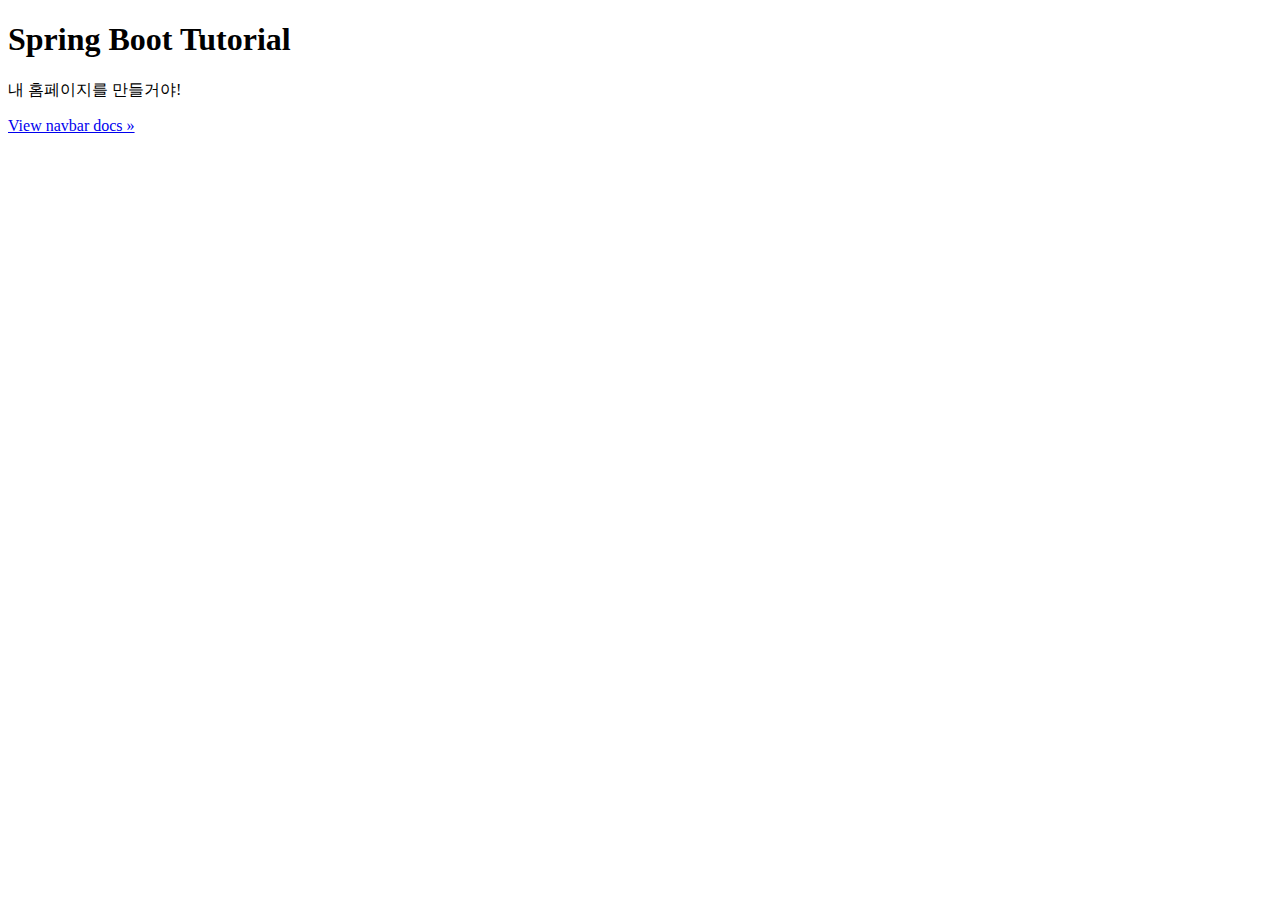
==== src/main/resources/templates/index.html @ 6163d4d1 "layout 구성" ====
<!doctype html>
<html xmlns:th="http://www.thymeleaf.org">
  <head th:replace="fragments/common :: head('Hello, Spring Boot!')">
    <!-- Required meta tags -->
    <meta charset="utf-8">
    <meta name="viewport" content="width=device-width, initial-scale=1">

    <!-- Bootstrap CSS -->
    <link href="https://cdn.jsdelivr.net/npm/bootstrap@5.1.3/dist/css/bootstrap.min.css" rel="stylesheet" integrity="sha384-1BmE4kWBq78iYhFldvKuhfTAU6auU8tT94WrHftjDbrCEXSU1oBoqyl2QvZ6jIW3" crossorigin="anonymous">

    <title>Hello, Spring Boot!</title>
  </head>
  <body>
    <nav class="navbar navbar-expand-md navbar-dark bg-dark mb-4" th:replace="fragments/common :: menu('home')">
      <!-- <div class="container-fluid">
        <a class="navbar-brand" href="#">Spring Boot Tutorial</a>
        <button class="navbar-toggler" type="button" data-bs-toggle="collapse" data-bs-target="#navbarCollapse" aria-controls="navbarCollapse" aria-expanded="false" aria-label="Toggle navigation">
          <span class="navbar-toggler-icon"></span>
        </button>
        <div class="collapse navbar-collapse" id="navbarCollapse">
          <ul class="navbar-nav me-auto mb-2 mb-md-0">
            <li class="nav-item">
              <a class="nav-link active" aria-current="page" href="#">홈</a>
            </li>
            <li class="nav-item">
              <a class="nav-link" href="#">게시판</a>
            </li>
            <!-- <li class="nav-item">
              <a class="nav-link disabled">Disabled</a>
            </li>
          </ul>
          <!-- <form class="d-flex">
            <input class="form-control me-2" type="search" placeholder="Search" aria-label="Search">
            <button class="btn btn-outline-success" type="submit">Search</button>
          </form>
        </div>
      </div> -->
    </nav>
    
    <main class="container">
      <div class="bg-light p-5 rounded">
        <h1>Spring Boot Tutorial</h1>
        <p class="lead">내 홈페이지를 만들거야!</p>
        <a class="btn btn-lg btn-primary" href="/docs/5.1/components/navbar/" role="button">View navbar docs &raquo;</a>
      </div>
    </main>

    <!-- Optional JavaScript; choose one of the two! -->

    <!-- Option 1: Bootstrap Bundle with Popper -->
    <script src="https://cdn.jsdelivr.net/npm/bootstrap@5.1.3/dist/js/bootstrap.bundle.min.js" integrity="sha384-ka7Sk0Gln4gmtz2MlQnikT1wXgYsOg+OMhuP+IlRH9sENBO0LRn5q+8nbTov4+1p" crossorigin="anonymous"></script>

    <!-- Option 2: Separate Popper and Bootstrap JS -->
    <!--
    <script src="https://cdn.jsdelivr.net/npm/@popperjs/core@2.10.2/dist/umd/popper.min.js" integrity="sha384-7+zCNj/IqJ95wo16oMtfsKbZ9ccEh31eOz1HGyDuCQ6wgnyJNSYdrPa03rtR1zdB" crossorigin="anonymous"></script>
    <script src="https://cdn.jsdelivr.net/npm/bootstrap@5.1.3/dist/js/bootstrap.min.js" integrity="sha384-QJHtvGhmr9XOIpI6YVutG+2QOK9T+ZnN4kzFN1RtK3zEFEIsxhlmWl5/YESvpZ13" crossorigin="anonymous"></script>
    -->
  </body>
</html>
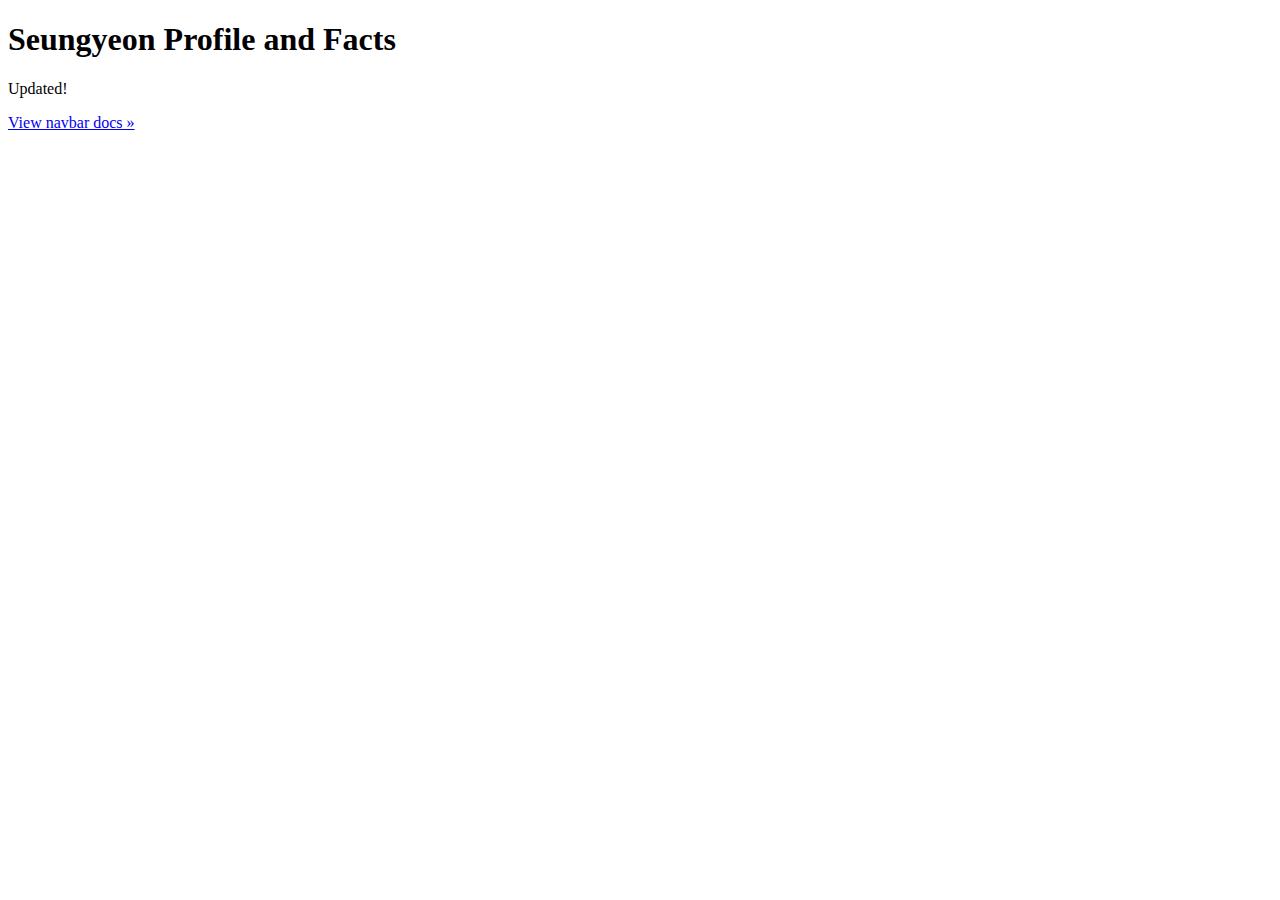
==== commit 39ac5c9b: "login" ====
--- a/src/main/resources/templates/index.html
+++ b/src/main/resources/templates/index.html
@@ -1,6 +1,6 @@
 <!doctype html>
 <html xmlns:th="http://www.thymeleaf.org">
-  <head th:replace="fragments/common :: head('Hello, Spring Boot!')">
+  <head th:replace="fragments/common :: head('Seungyeon kweon')">
     <!-- Required meta tags -->
     <meta charset="utf-8">
     <meta name="viewport" content="width=device-width, initial-scale=1">
@@ -8,7 +8,7 @@
     <!-- Bootstrap CSS -->
     <link href="https://cdn.jsdelivr.net/npm/bootstrap@5.1.3/dist/css/bootstrap.min.css" rel="stylesheet" integrity="sha384-1BmE4kWBq78iYhFldvKuhfTAU6auU8tT94WrHftjDbrCEXSU1oBoqyl2QvZ6jIW3" crossorigin="anonymous">
 
-    <title>Hello, Spring Boot!</title>
+    <title>Seungyeon Profile and Facts</title>
   </head>
   <body>
     <nav class="navbar navbar-expand-md navbar-dark bg-dark mb-4" th:replace="fragments/common :: menu('home')">
@@ -25,11 +25,11 @@
             <li class="nav-item">
               <a class="nav-link" href="#">게시판</a>
             </li>
-            <!-- <li class="nav-item">
+            <li class="nav-item">
               <a class="nav-link disabled">Disabled</a>
             </li>
           </ul>
-          <!-- <form class="d-flex">
+          <form class="d-flex">
             <input class="form-control me-2" type="search" placeholder="Search" aria-label="Search">
             <button class="btn btn-outline-success" type="submit">Search</button>
           </form>
@@ -39,21 +39,11 @@
     
     <main class="container">
       <div class="bg-light p-5 rounded">
-        <h1>Spring Boot Tutorial</h1>
-        <p class="lead">내 홈페이지를 만들거야!</p>
+        <h1>Seungyeon Profile and Facts</h1>
+        <p class="lead">Updated!</p>
         <a class="btn btn-lg btn-primary" href="/docs/5.1/components/navbar/" role="button">View navbar docs &raquo;</a>
       </div>
     </main>
-
-    <!-- Optional JavaScript; choose one of the two! -->
-
-    <!-- Option 1: Bootstrap Bundle with Popper -->
     <script src="https://cdn.jsdelivr.net/npm/bootstrap@5.1.3/dist/js/bootstrap.bundle.min.js" integrity="sha384-ka7Sk0Gln4gmtz2MlQnikT1wXgYsOg+OMhuP+IlRH9sENBO0LRn5q+8nbTov4+1p" crossorigin="anonymous"></script>
-
-    <!-- Option 2: Separate Popper and Bootstrap JS -->
-    <!--
-    <script src="https://cdn.jsdelivr.net/npm/@popperjs/core@2.10.2/dist/umd/popper.min.js" integrity="sha384-7+zCNj/IqJ95wo16oMtfsKbZ9ccEh31eOz1HGyDuCQ6wgnyJNSYdrPa03rtR1zdB" crossorigin="anonymous"></script>
-    <script src="https://cdn.jsdelivr.net/npm/bootstrap@5.1.3/dist/js/bootstrap.min.js" integrity="sha384-QJHtvGhmr9XOIpI6YVutG+2QOK9T+ZnN4kzFN1RtK3zEFEIsxhlmWl5/YESvpZ13" crossorigin="anonymous"></script>
-    -->
   </body>
 </html>